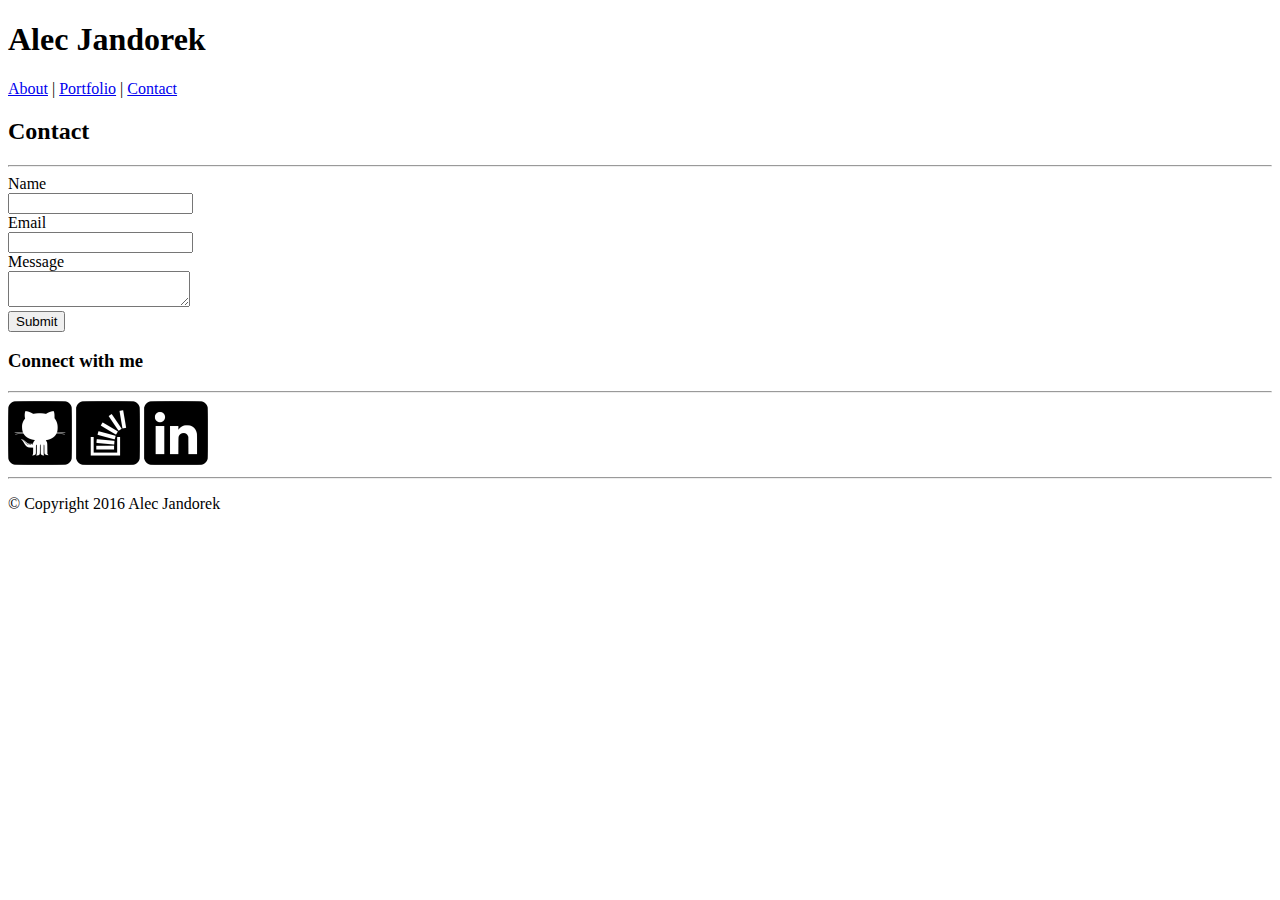
==== contact.html @ a7f44f88 "Added in HTML" ====
<!DOCTYPE html>
<html>
<head>
    <title>About Me</title>
    <link rel="stylesheet" type="text/css" href="assets/css/style.css">
</head>
<body>
    <nav>
        <div class="name">
            <h1>Alec Jandorek</h1>
        </div>
        <div class="navigation">
            <a href="index.html">About</a> |
            <a href="portfolio.html"> Portfolio</a> |
            <a href="contact.html"> Contact</a>
        </div>
    </nav>
    <section class="main">
        <form>
            <h2>Contact</h2>
            <hr />
                <label>Name</label><br />
                <input type="text" name="name"><br />
                <label>Email</label><br />
                <input type="text" name="email"><br />
                <label>Message</label><br />
                <textarea type="text" name="message">
                </textarea><br />
                <button type="submit">Submit</button>
    </section>
    <section class="sidebar">
        <h3>Connect with me</h3>
        <hr />
            <img src="assets/images/github-8-64.png" alt="github logo" />
            <img src="assets/images/stackoverflow-3-64.png" alt="stackoverflow logo" />
            <img src="assets/images/linkedin-3-64.png" alt="LinkedIn logo" />
    </section>
    <footer>
        <hr />
        <p class="footerinfo">&copy; Copyright 2016 Alec Jandorek</p>
    </footer>
</body>
</html>
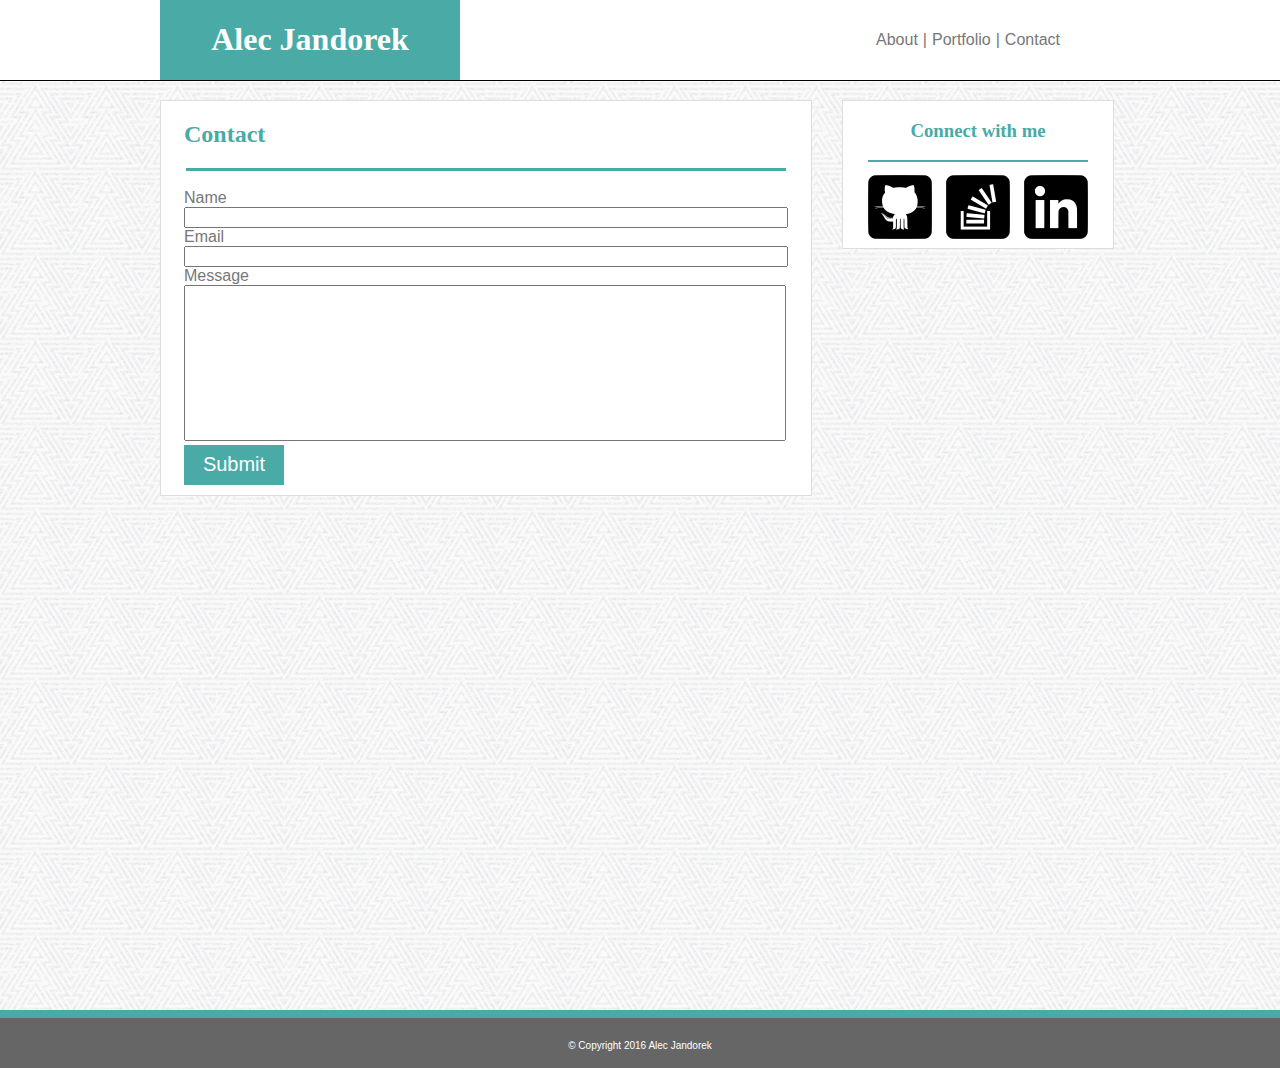
==== commit f3c769d2: "Updated site files (might be final)" ====
--- a/contact.html
+++ b/contact.html
@@ -5,20 +5,25 @@
     <link rel="stylesheet" type="text/css" href="assets/css/style.css">
 </head>
 <body>
-    <nav>
-        <div class="name">
-            <h1>Alec Jandorek</h1>
-        </div>
-        <div class="navigation">
-            <a href="index.html">About</a> |
-            <a href="portfolio.html"> Portfolio</a> |
-            <a href="contact.html"> Contact</a>
-        </div>
-    </nav>
+    <header>
+            <div class="name">
+                <h1><a href="index.html" class="logo">Alec Jandorek</a></h1>
+            </div>
+            <nav>
+                <ul>
+                    <li><a href="index.html">About</a></li>
+                    <li class="divider">|</li>
+                    <li><a href="portfolio.html"> Portfolio</a></li>
+                    <li class="divider">|</li>
+                    <li><a href="contact.html"> Contact</a></li>
+                </ul>
+            </nav>
+    </header>
+    <div class="container">
     <section class="main">
-        <form>
-            <h2>Contact</h2>
-            <hr />
+        <h2 class="contact">Contact</h2>
+        <hr class="maindivider" />
+            <form>    
                 <label>Name</label><br />
                 <input type="text" name="name"><br />
                 <label>Email</label><br />
@@ -27,16 +32,17 @@
                 <textarea type="text" name="message">
                 </textarea><br />
                 <button type="submit">Submit</button>
+            </form>
     </section>
     <section class="sidebar">
         <h3>Connect with me</h3>
-        <hr />
-            <img src="assets/images/github-8-64.png" alt="github logo" />
-            <img src="assets/images/stackoverflow-3-64.png" alt="stackoverflow logo" />
-            <img src="assets/images/linkedin-3-64.png" alt="LinkedIn logo" />
+        <hr class="sidebardivider"/>
+            <a href="https://github.com/ajandorek" target="_blank"><img src="assets/images/github-8-64.png" alt="github logo" class="connect" /></a>
+            <a href="http://stackoverflow.com/users/6867638/alec-john-jandorek" target="_blank"><img src="assets/images/stackoverflow-3-64.png" alt="stackoverflow logo" class="connect" /></a>
+            <a href="https://www.linkedin.com/in/alecjandorek" target="_blank"><img src="assets/images/linkedin-3-64.png" alt="LinkedIn logo" class="connect" /></a>
     </section>
+    </div>
     <footer>
-        <hr />
         <p class="footerinfo">&copy; Copyright 2016 Alec Jandorek</p>
     </footer>
 </body>
--- a/assets/css/style.css
+++ b/assets/css/style.css
@@ -0,0 +1,216 @@
+html{
+	height: 100%;
+}
+
+body{
+	width: 100%;
+	margin: 0;
+	background-image: url("../../assets/images/new_year_background.png");
+	height:100%;
+}
+
+.container {
+	width: 960px;
+	margin: auto;
+	padding-top: 100px;
+	height: 100%;
+}
+
+header {
+	background-color: #ffffff;
+	border-color: #cccccc;
+	width: 100%;
+	position: absolute;
+	margin: 0px;
+	border-bottom: 1px;
+	border-bottom-style: solid;
+	}
+
+.name {
+	background-color: #4aaaa5;
+	width: 300px;
+	text-align: center;
+	float: left;
+	margin-left: 160px;
+	font-size: 16px;
+}
+
+a {
+	text-decoration: none;
+	color: #777777;
+}
+
+li {
+	list-style: none;
+	float: left;
+}
+
+nav{
+	float: right;
+	padding-right: 220px;
+	margin-top: 15px;
+}
+
+.main {
+	width: 650px;
+	background-color: white;
+	float: left;
+	border: 1px;
+	border-style: solid;
+	border-color: #dddddd;
+}
+
+.main-portfolio {
+	width: 650px;
+	background-color: white;
+	float: left;
+	border: 1px;
+	border-style: solid;
+	border-color: #dddddd;
+	border-bottom: 2px;
+}
+
+
+.sidebar {
+	width: 270px;
+	background-color: white;
+	float: left;
+	text-align: center;
+	margin-left: 30px;
+	border: 1px;
+	border-style: solid;
+	border-color: #dddddd;
+}
+
+footer {
+	position: relative;
+	bottom: 0;
+	width: 100%;
+	text-align: center;
+	background-color: #666666;
+	border-top: 8px;
+	border-top-style: solid;
+	border-color: #4aaaa5;
+	height: 50px;
+	overflow: hidden;
+	margin-top: 10px;
+}
+
+.footerinfo {
+	color: white;
+	font-size: 10px;
+	line-height: 35px;
+}
+
+#bioimage {
+	float: left;
+	padding-right: 10px;
+}
+
+.divider {
+	padding-left: 5px;
+	padding-right: 5px;
+	color: #777777;
+}
+
+h1, h2, h3{
+	font-family: 'Georgia', Times, Times New Roman, serif;
+	color: #4aaaa5;
+}
+
+p, label, li {
+	font-family: 'Arial', 'Helvetica-Neue', Helvetica, sans-serif;
+	color: #777777;
+}
+
+.bio {
+	padding: 0 23px 0 23px;
+	line-height: 150%;
+	font-size: 14px;
+	color: #777777;
+}
+
+.about {
+	padding-left: 23px;
+}
+
+.logo {
+	color: white;
+}
+
+.titles {
+	background-color: #4aaaa5;
+	position: absolute;
+	width: 200px;
+	text-align: center;
+	margin-top: -66px;
+    height: 45px;
+    color: white;
+    line-height: 45px;
+    font-family: 'Georgia', Times, Times New Roman, serif;
+    font-size: 20px;
+}
+
+.portfolioimage {
+	float: left;
+	padding: 2px 65px 10px 60px;
+	position: relative;
+}
+
+.portfolio {
+	padding-left: 23px;
+}
+
+.maindivider {
+	width: 600px;
+    background-color: #4aaaa5;
+    height: 3px;
+    border: 0;
+}
+
+.sidebardivider {
+	width: 220px;
+	background-color: #4aaaa5;
+	border: 0;
+	height: 2px;
+}
+
+button {
+	background-color: #4aaaa5;
+    border: 0;
+    width: 100px;
+    height: 40px;
+    font-size: 20px;
+    color: white;
+}
+
+form {
+	padding: 10px 23px;
+}
+
+input {
+	width: 596px;
+    height: 15px;
+}
+
+textarea {
+	width: 596px;
+	height: 150px;
+	resize: none;
+}
+
+.contact {
+	padding-left: 23px;
+}
+
+.connect {
+	padding: 5px;
+}
+
+a:hover {
+	color: #4aaaa5;
+}
+
+.logo:hover{
+	color: white;
+}